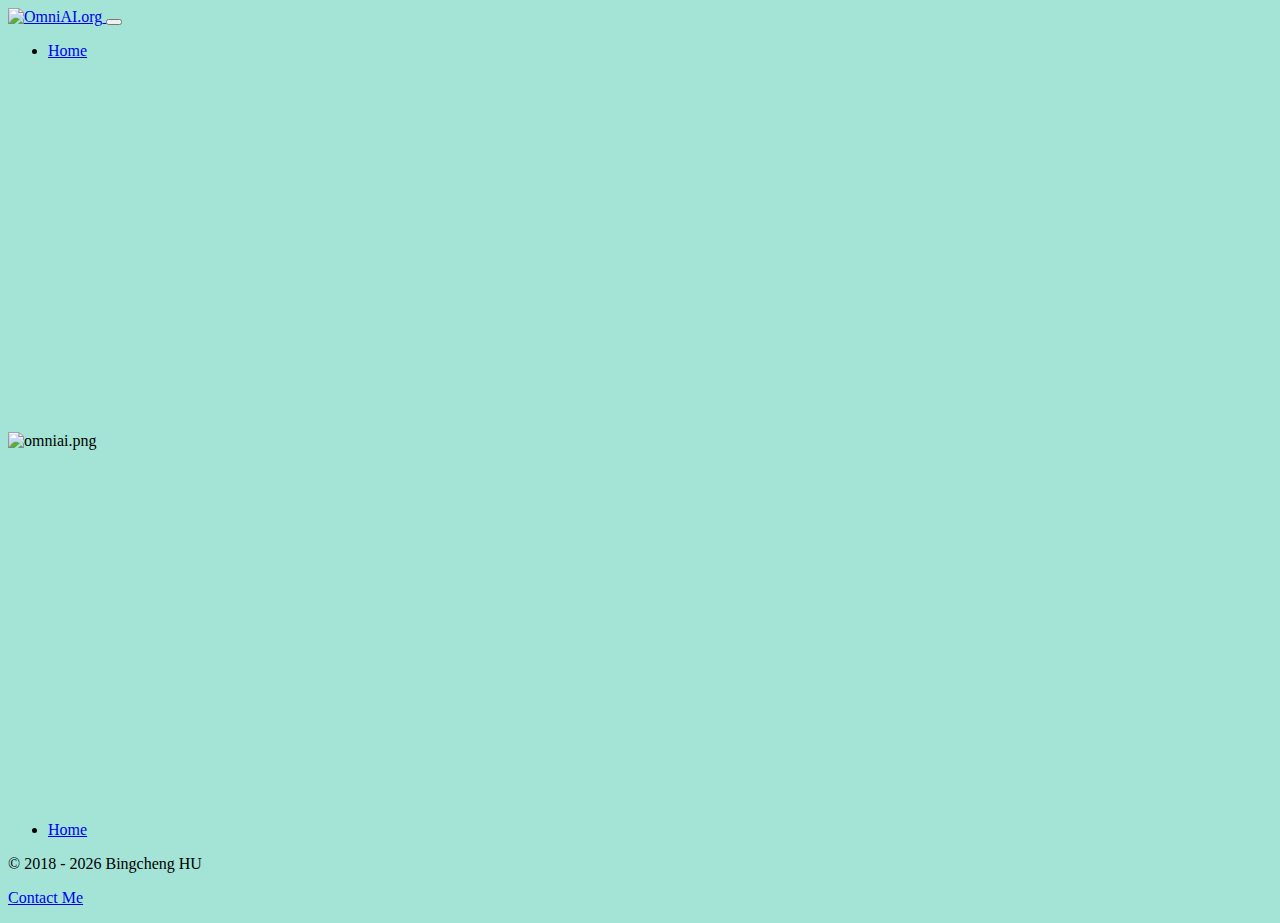
==== index.html @ 8696a2a3 "update footer" ====
<!DOCTYPE html>
<html xmlns="http://www.w3.org/1999/xhtml" lang="en">

<head>
	<meta charset="utf-8" />
	<meta name="viewport" content="width=device-width, initial-scale=1.0, maximum-scale=1.0, user-scalable=0" />
	
<script>
function auto_copyright($year) {
	var $currentdate = new Date();
	var $currentyear = $currentdate.getFullYear();
	var $cty = $currentyear.toString();
	var $sty = $year.toString();
	if ($currentyear > $year) {
		document.write($sty + ' - ' + $cty);
		console.log($cty);
	} else {
		document.write($cty);
	}
}
</script>
<meta http-equiv="Content-Type" content="text/html; charset=utf-8" />
		<meta name="robots" content="index, follow" />
		<meta name="generator" content="RapidWeaver" />
		<link rel="apple-touch-icon" sizes="167x167" href="https://omniai.org/resources/medium.png" />
<link rel="apple-touch-icon" sizes="180x180" href="https://omniai.org/resources/logo.png" />
<link rel="apple-touch-icon" sizes="152x152" href="https://omniai.org/resources/small.png" />
<link rel="icon" type="image/png" href="https://omniai.org/resources/favicon_medium.png" sizes="32x32" />
<link rel="icon" type="image/png" href="https://omniai.org/resources/favicon_small.png" sizes="16x16" />
<link rel="icon" type="image/png" href="https://omniai.org/resources/favicon_large.png" sizes="64x64" />

	
	<title>OmniAI</title>
	<link rel="stylesheet" type="text/css" media="all" href="rw_common/themes/Engineer/consolidated-0.css?rwcache=635569366" />
		
	    		<link rel='stylesheet' type='text/css' media='all' href='rw_common/plugins/stacks/stacks.css?rwcache=635569366' />
		<link rel='stylesheet' type='text/css' media='all' href='files/stacks_page_page0.css?rwcache=635569366' />
        
        
        
        
		
        <meta name="formatter" content="Stacks v4.1.3 (5361)" >
		

</head>

<!-- This page was created with RapidWeaver from Realmac Software. http://www.realmacsoftware.com -->

<body>
	<div class="hero" id="hero">
		<nav class="navbar navbar-expand-lg">
			<a class="navbar-brand" href="http://omniai.org/"><img src="rw_common/images/logo.png" width="128" height="130" alt="OmniAI.org"/> <span class="navbar-title"></span></a>
			<button class="navbar-toggler" type="button" data-toggle="collapse" data-target="#navbarNav" aria-controls="navbarNav" aria-expanded="false"
				aria-label="Toggle navigation">
				<span class="navbar-toggler-icon"></span>
			</button>
			<div class="collapse navbar-collapse" id="navbarNav">
				<ul class="navbar-nav ml-auto"><li class="nav-item active"><a href="./" rel="" class="nav-link">Home</a></li></ul>
			</div>
		</nav>

		<div class="hero-content container d-flex align-items-center" id="hero">
			<div class="">
				<h1 class="hero-title"></h1>
				<p class="hero-slogan display-4"></p>
			</div>
			<div class="hero-background" title="background"></div>
			<div class="hero-overlay"></div>
		</div>

	</div>

    <div class="content">
        <section class="main" style="position: relative;">
            <div class="container">
                <div class="row">
                    <div class="col-sm-12 main">
                        
<div id='stacks_out_1' class='stacks_top'><div id='stacks_in_1' class=''><div id='stacks_out_6' class='stacks_out'><div id='stacks_in_6' class='stacks_in html_stack'>
<style>
body {
	background-image:url('resources/52112_86VUXrXC.jpg');
	background-size: contain;
	background-color: #A3E4D7;
}
	
.banner {
	width: 100%;
	display: flex;
	align-items: center;
}

.fullheight {
	height: 80vh;
	position: relative;
	display: flex;
	align-items: center;
}
</style>

<body>

<div class="fullheight">
	<img class="banner" src="resources/omniai.png" alt="omniai.png" />
</div>


</body></div></div></div></div>

                    </div>

                    <div class="col-sm-0 sidebar">
                        <h2></h2>
                         
                    </div>
                </div>
            </div>
        </section>
    </div>

	<footer class="footer">
		<div class="container">
			<div class="row">
				<div class="col-sm-12 footer-content">
					<ul class="navbar-nav ml-auto"><li class="nav-item active"><a href="./" rel="" class="nav-link">Home</a></li></ul>
					&copy; <script>auto_copyright(2018);</script> Bingcheng HU <p> <a href="#" id="rw_email_contact">Contact Me</a><script type="text/javascript">var _rwObsfuscatedHref0 = "mai";var _rwObsfuscatedHref1 = "lto";var _rwObsfuscatedHref2 = ":bi";var _rwObsfuscatedHref3 = "ngc";var _rwObsfuscatedHref4 = "hen";var _rwObsfuscatedHref5 = "g@n";var _rwObsfuscatedHref6 = "yu.";var _rwObsfuscatedHref7 = "edu";var _rwObsfuscatedHref = _rwObsfuscatedHref0+_rwObsfuscatedHref1+_rwObsfuscatedHref2+_rwObsfuscatedHref3+_rwObsfuscatedHref4+_rwObsfuscatedHref5+_rwObsfuscatedHref6+_rwObsfuscatedHref7; document.getElementById("rw_email_contact").href = _rwObsfuscatedHref;</script>
				</div>
			</div>
		</div>
	</footer>

	<script type="text/javascript" src="rw_common/themes/Engineer/js/main.js?rwcache=635569366"></script>
</body>

</html>
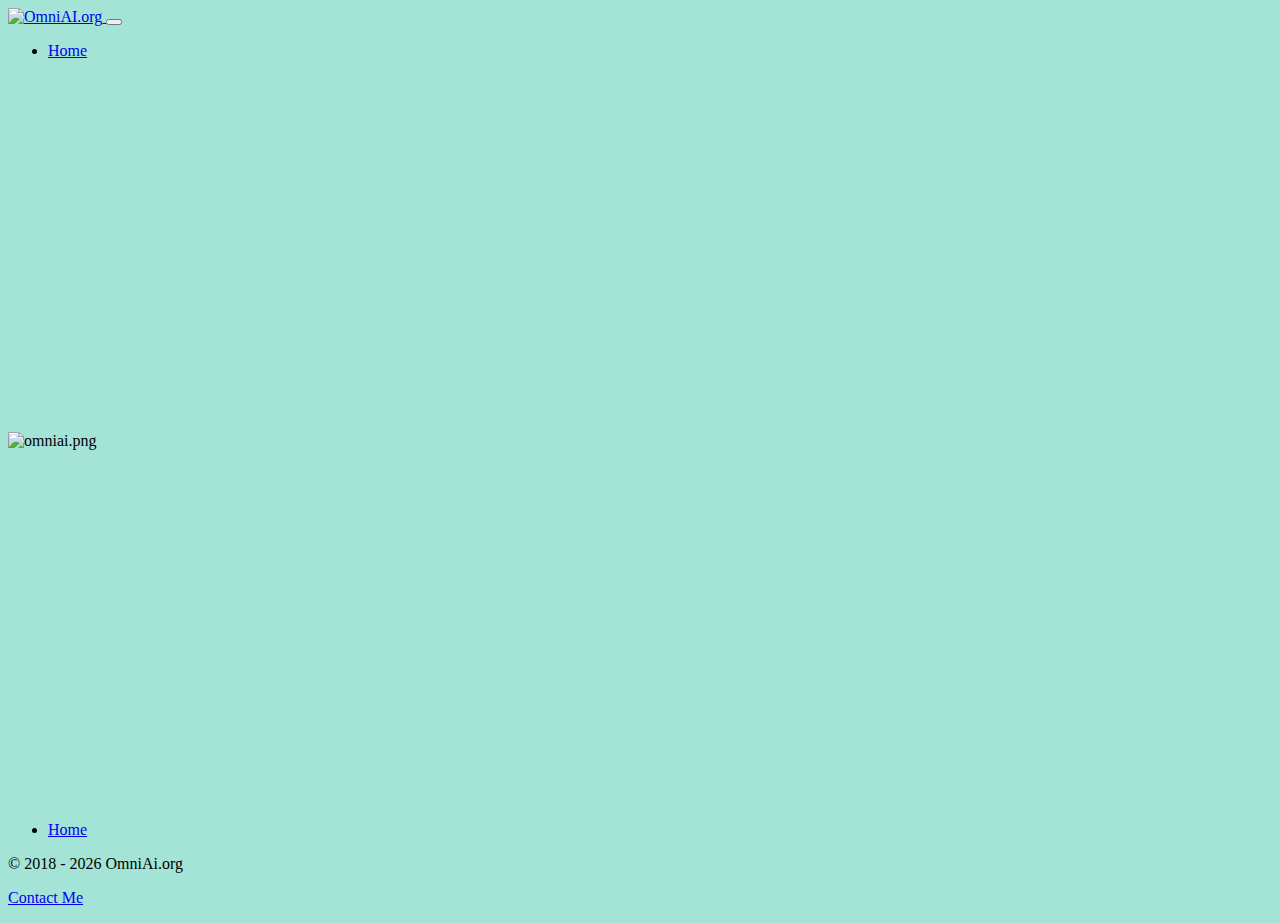
==== commit d6872bc7: "update footer" ====
--- a/index.html
+++ b/index.html
@@ -31,10 +31,10 @@
 
 	
 	<title>OmniAI</title>
-	<link rel="stylesheet" type="text/css" media="all" href="rw_common/themes/Engineer/consolidated-0.css?rwcache=635569366" />
+	<link rel="stylesheet" type="text/css" media="all" href="rw_common/themes/Engineer/consolidated-0.css?rwcache=640406850" />
 		
-	    		<link rel='stylesheet' type='text/css' media='all' href='rw_common/plugins/stacks/stacks.css?rwcache=635569366' />
-		<link rel='stylesheet' type='text/css' media='all' href='files/stacks_page_page0.css?rwcache=635569366' />
+	    		<link rel='stylesheet' type='text/css' media='all' href='rw_common/plugins/stacks/stacks.css?rwcache=640406850' />
+		<link rel='stylesheet' type='text/css' media='all' href='files/stacks_page_page0.css?rwcache=640406850' />
         
         
         
@@ -124,13 +124,13 @@
 			<div class="row">
 				<div class="col-sm-12 footer-content">
 					<ul class="navbar-nav ml-auto"><li class="nav-item active"><a href="./" rel="" class="nav-link">Home</a></li></ul>
-					&copy; <script>auto_copyright(2018);</script> Bingcheng HU <p> <a href="#" id="rw_email_contact">Contact Me</a><script type="text/javascript">var _rwObsfuscatedHref0 = "mai";var _rwObsfuscatedHref1 = "lto";var _rwObsfuscatedHref2 = ":bi";var _rwObsfuscatedHref3 = "ngc";var _rwObsfuscatedHref4 = "hen";var _rwObsfuscatedHref5 = "g@n";var _rwObsfuscatedHref6 = "yu.";var _rwObsfuscatedHref7 = "edu";var _rwObsfuscatedHref = _rwObsfuscatedHref0+_rwObsfuscatedHref1+_rwObsfuscatedHref2+_rwObsfuscatedHref3+_rwObsfuscatedHref4+_rwObsfuscatedHref5+_rwObsfuscatedHref6+_rwObsfuscatedHref7; document.getElementById("rw_email_contact").href = _rwObsfuscatedHref;</script>
+					&copy; <script>auto_copyright(2018);</script> OmniAi.org <p> <a href="#" id="rw_email_contact">Contact Me</a><script type="text/javascript">var _rwObsfuscatedHref0 = "mai";var _rwObsfuscatedHref1 = "lto";var _rwObsfuscatedHref2 = ":bi";var _rwObsfuscatedHref3 = "ngc";var _rwObsfuscatedHref4 = "hen";var _rwObsfuscatedHref5 = "g@n";var _rwObsfuscatedHref6 = "yu.";var _rwObsfuscatedHref7 = "edu";var _rwObsfuscatedHref = _rwObsfuscatedHref0+_rwObsfuscatedHref1+_rwObsfuscatedHref2+_rwObsfuscatedHref3+_rwObsfuscatedHref4+_rwObsfuscatedHref5+_rwObsfuscatedHref6+_rwObsfuscatedHref7; document.getElementById("rw_email_contact").href = _rwObsfuscatedHref;</script>
 				</div>
 			</div>
 		</div>
 	</footer>
 
-	<script type="text/javascript" src="rw_common/themes/Engineer/js/main.js?rwcache=635569366"></script>
+	<script type="text/javascript" src="rw_common/themes/Engineer/js/main.js?rwcache=640406850"></script>
 </body>
 
 </html>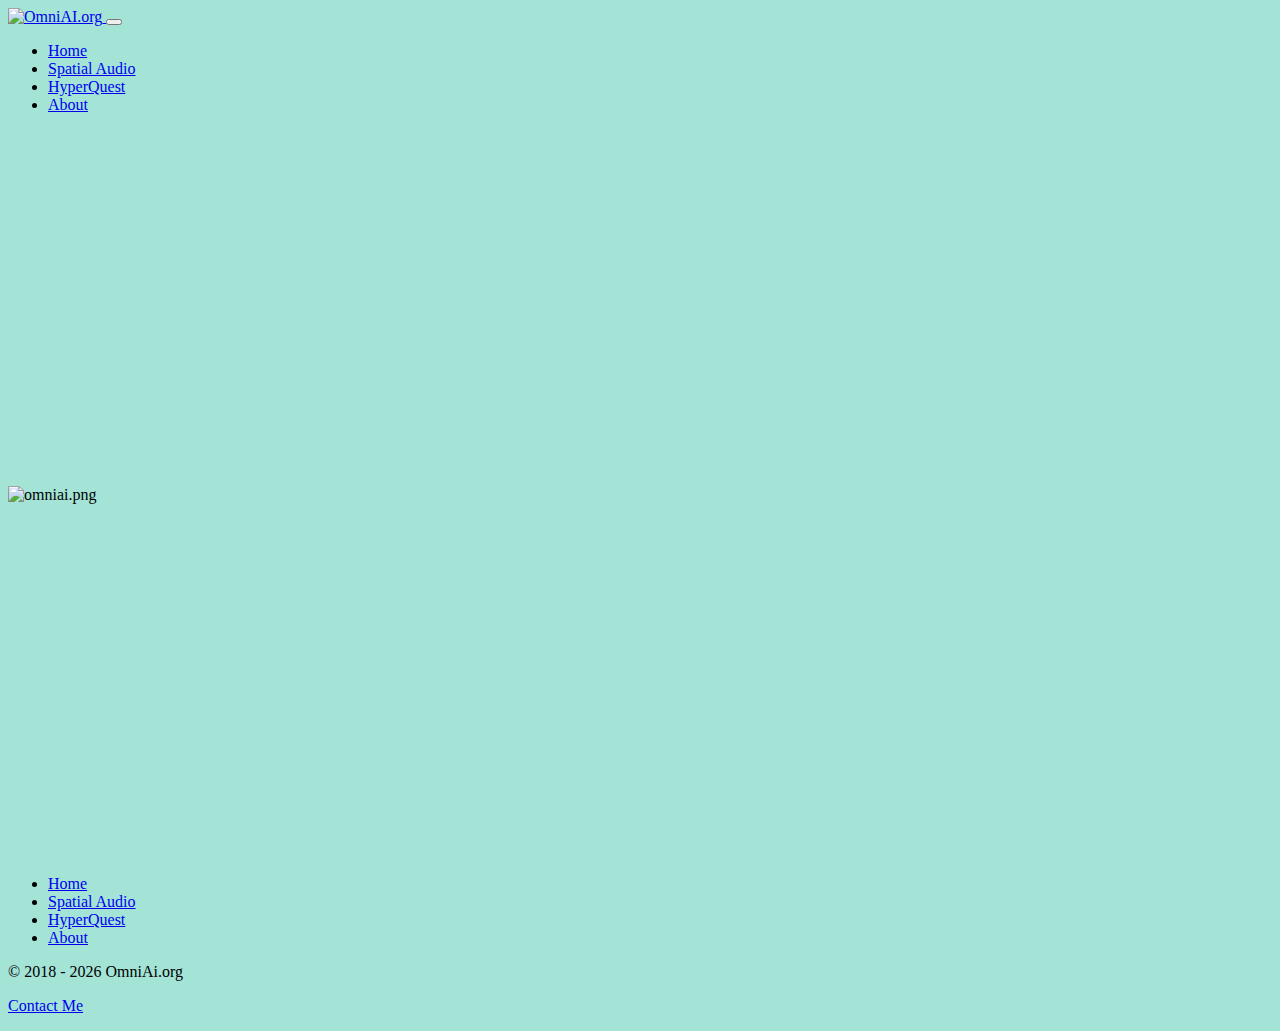
==== commit d8233556: "add spatial audio" ====
--- a/index.html
+++ b/index.html
@@ -31,16 +31,16 @@
 
 	
 	<title>OmniAI</title>
-	<link rel="stylesheet" type="text/css" media="all" href="rw_common/themes/Engineer/consolidated-0.css?rwcache=640406850" />
+	<link rel="stylesheet" type="text/css" media="all" href="rw_common/themes/Engineer/consolidated-0.css?rwcache=660188197" />
 		
-	    		<link rel='stylesheet' type='text/css' media='all' href='rw_common/plugins/stacks/stacks.css?rwcache=640406850' />
-		<link rel='stylesheet' type='text/css' media='all' href='files/stacks_page_page0.css?rwcache=640406850' />
+	    		<link rel='stylesheet' type='text/css' media='all' href='rw_common/plugins/stacks/stacks.css?rwcache=660188197' />
+		<link rel='stylesheet' type='text/css' media='all' href='files/stacks_page_page0.css?rwcache=660188197' />
         
         
         
         
 		
-        <meta name="formatter" content="Stacks v4.1.3 (5361)" >
+        <meta name="formatter" content="Stacks v4.2.2 (5479)" >
 		
 
 </head>
@@ -56,7 +56,7 @@
 				<span class="navbar-toggler-icon"></span>
 			</button>
 			<div class="collapse navbar-collapse" id="navbarNav">
-				<ul class="navbar-nav ml-auto"><li class="nav-item active"><a href="./" rel="" class="nav-link">Home</a></li></ul>
+				<ul class="navbar-nav ml-auto"><li class="nav-item active"><a href="./" rel="" class="nav-link">Home</a></li><li class="nav-item"><a href="https://spatialaudio.omniai.org/" rel="" class="nav-link">Spatial Audio</a></li><li class="nav-item"><a href="https://bingcheng.openmc.cn/HyperQuest/" rel="" class="nav-link">HyperQuest</a></li><li class="nav-item"><a href="https://bingcheng.openmc.cn/" rel="" class="nav-link">About</a></li></ul>
 			</div>
 		</nav>
 
@@ -123,14 +123,14 @@
 		<div class="container">
 			<div class="row">
 				<div class="col-sm-12 footer-content">
-					<ul class="navbar-nav ml-auto"><li class="nav-item active"><a href="./" rel="" class="nav-link">Home</a></li></ul>
+					<ul class="navbar-nav ml-auto"><li class="nav-item active"><a href="./" rel="" class="nav-link">Home</a></li><li class="nav-item"><a href="https://spatialaudio.omniai.org/" rel="" class="nav-link">Spatial Audio</a></li><li class="nav-item"><a href="https://bingcheng.openmc.cn/HyperQuest/" rel="" class="nav-link">HyperQuest</a></li><li class="nav-item"><a href="https://bingcheng.openmc.cn/" rel="" class="nav-link">About</a></li></ul>
 					&copy; <script>auto_copyright(2018);</script> OmniAi.org <p> <a href="#" id="rw_email_contact">Contact Me</a><script type="text/javascript">var _rwObsfuscatedHref0 = "mai";var _rwObsfuscatedHref1 = "lto";var _rwObsfuscatedHref2 = ":bi";var _rwObsfuscatedHref3 = "ngc";var _rwObsfuscatedHref4 = "hen";var _rwObsfuscatedHref5 = "g@n";var _rwObsfuscatedHref6 = "yu.";var _rwObsfuscatedHref7 = "edu";var _rwObsfuscatedHref = _rwObsfuscatedHref0+_rwObsfuscatedHref1+_rwObsfuscatedHref2+_rwObsfuscatedHref3+_rwObsfuscatedHref4+_rwObsfuscatedHref5+_rwObsfuscatedHref6+_rwObsfuscatedHref7; document.getElementById("rw_email_contact").href = _rwObsfuscatedHref;</script>
 				</div>
 			</div>
 		</div>
 	</footer>
 
-	<script type="text/javascript" src="rw_common/themes/Engineer/js/main.js?rwcache=640406850"></script>
+	<script type="text/javascript" src="rw_common/themes/Engineer/js/main.js?rwcache=660188197"></script>
 </body>
 
 </html>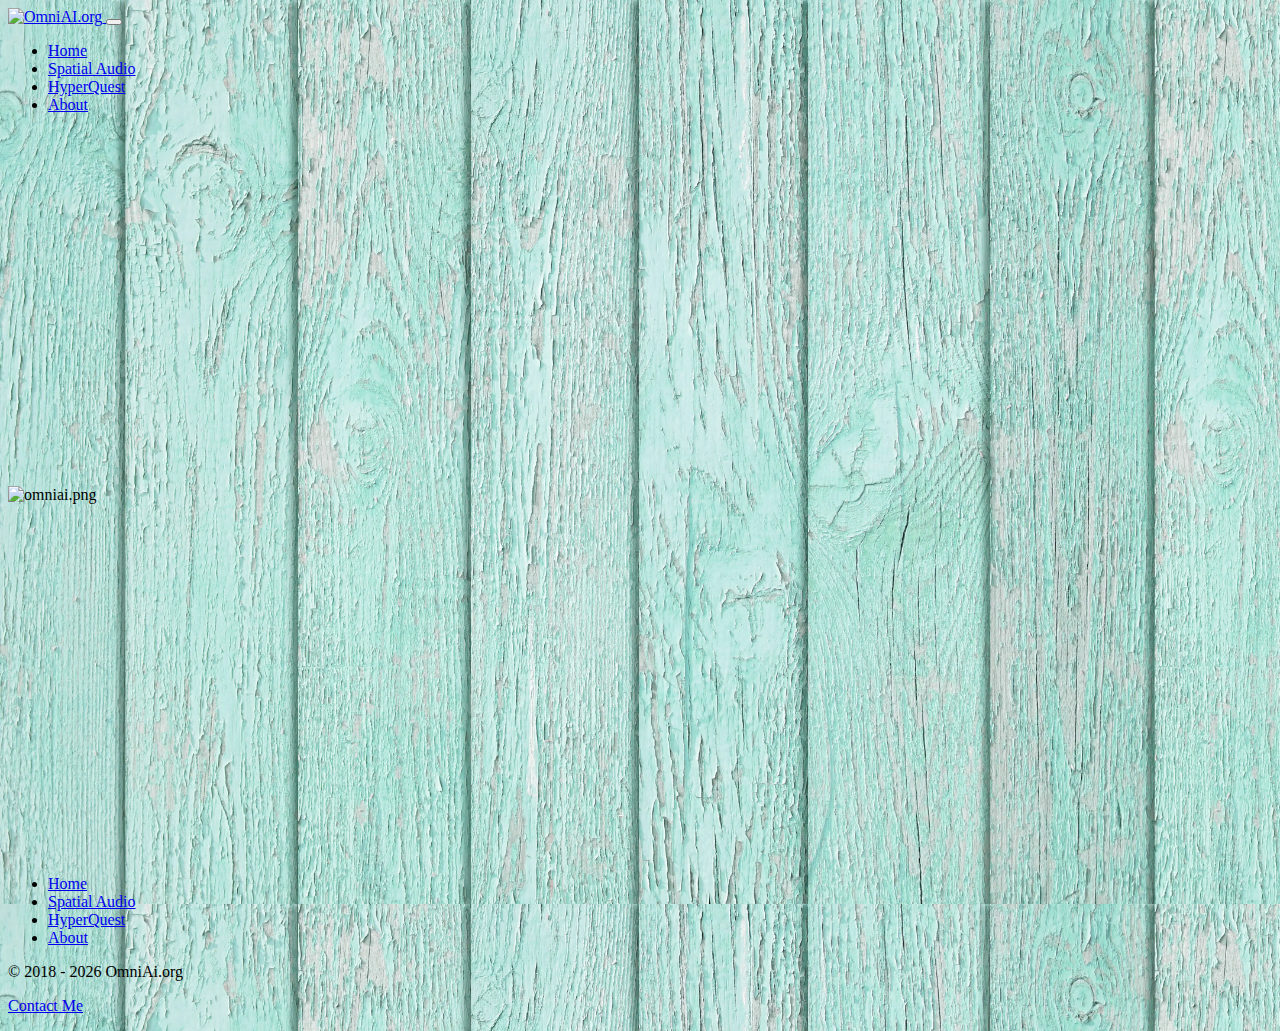
==== commit b431e0f2: "compress bg image" ====
--- a/index.html
+++ b/index.html
@@ -19,6 +19,16 @@
 	}
 }
 </script>
+
+<!-- Global site tag (gtag.js) - Google Analytics -->
+<script async src="https://www.googletagmanager.com/gtag/js?id=G-W2HMEMJGR3"></script>
+<script>
+  window.dataLayer = window.dataLayer || [];
+  function gtag(){dataLayer.push(arguments);}
+  gtag('js', new Date());
+
+  gtag('config', 'G-W2HMEMJGR3');
+</script>
 <meta http-equiv="Content-Type" content="text/html; charset=utf-8" />
 		<meta name="robots" content="index, follow" />
 		<meta name="generator" content="RapidWeaver" />
@@ -31,10 +41,10 @@
 
 	
 	<title>OmniAI</title>
-	<link rel="stylesheet" type="text/css" media="all" href="rw_common/themes/Engineer/consolidated-0.css?rwcache=660188197" />
+	<link rel="stylesheet" type="text/css" media="all" href="rw_common/themes/Engineer/consolidated-0.css?rwcache=660678847" />
 		
-	    		<link rel='stylesheet' type='text/css' media='all' href='rw_common/plugins/stacks/stacks.css?rwcache=660188197' />
-		<link rel='stylesheet' type='text/css' media='all' href='files/stacks_page_page0.css?rwcache=660188197' />
+	    		<link rel='stylesheet' type='text/css' media='all' href='rw_common/plugins/stacks/stacks.css?rwcache=660678847' />
+		<link rel='stylesheet' type='text/css' media='all' href='files/stacks_page_page0.css?rwcache=660678847' />
         
         
         
@@ -80,7 +90,7 @@
 <div id='stacks_out_1' class='stacks_top'><div id='stacks_in_1' class=''><div id='stacks_out_6' class='stacks_out'><div id='stacks_in_6' class='stacks_in html_stack'>
 <style>
 body {
-	background-image:url('resources/52112_86VUXrXC.jpg');
+	background-image:url('resources/bg.webp');
 	background-size: contain;
 	background-color: #A3E4D7;
 }
@@ -130,7 +140,7 @@
 		</div>
 	</footer>
 
-	<script type="text/javascript" src="rw_common/themes/Engineer/js/main.js?rwcache=660188197"></script>
+	<script type="text/javascript" src="rw_common/themes/Engineer/js/main.js?rwcache=660678847"></script>
 </body>
 
 </html>